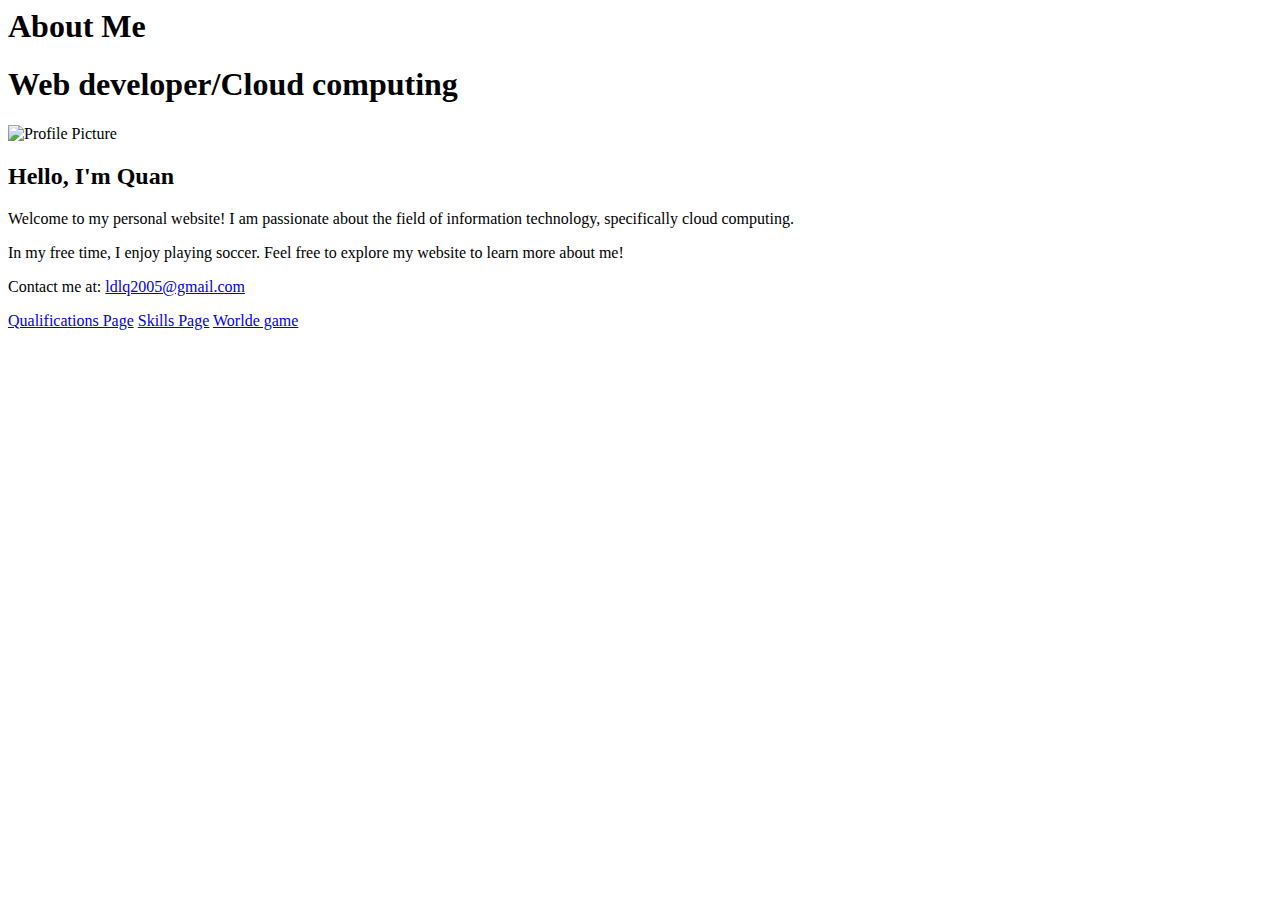
==== index.html @ 80c3765b "Update index.html" ====
</head>
<body>
  

    <header>
        <h1>About Me </h1>
         <h1> Web developer/Cloud computing </h1>
    </header>

    <section class="main-content">
        <div class="profile-picture">
            <!-- Replace the src attribute with the URL of your profile picture -->
            <img src="nhi.png" alt="Profile Picture">
        </div>

        <div class="bio">
            <h2>Hello, I'm Quan</h2>
            <p>Welcome to my personal website! I am passionate about the field of information technology, specifically cloud computing.</p>
            <p>In my free time, I enjoy playing soccer. Feel free to explore my website to learn more about me!</p>
        </div>
      
    </section>

    <footer>
        <p>Contact me at: <a href="ldlq2005@gmail.com">ldlq2005@gmail.com</a></p>
    </footer>
  <div class="topnav">
    <a href="Qualifications .html"> Qualifications  Page</a>
    <a href="Skills.html"> Skills Page</a>
      <a href="ahihi.html"> Worlde game</a>
       </div>

</body>
    
    
  
   
  

</html>
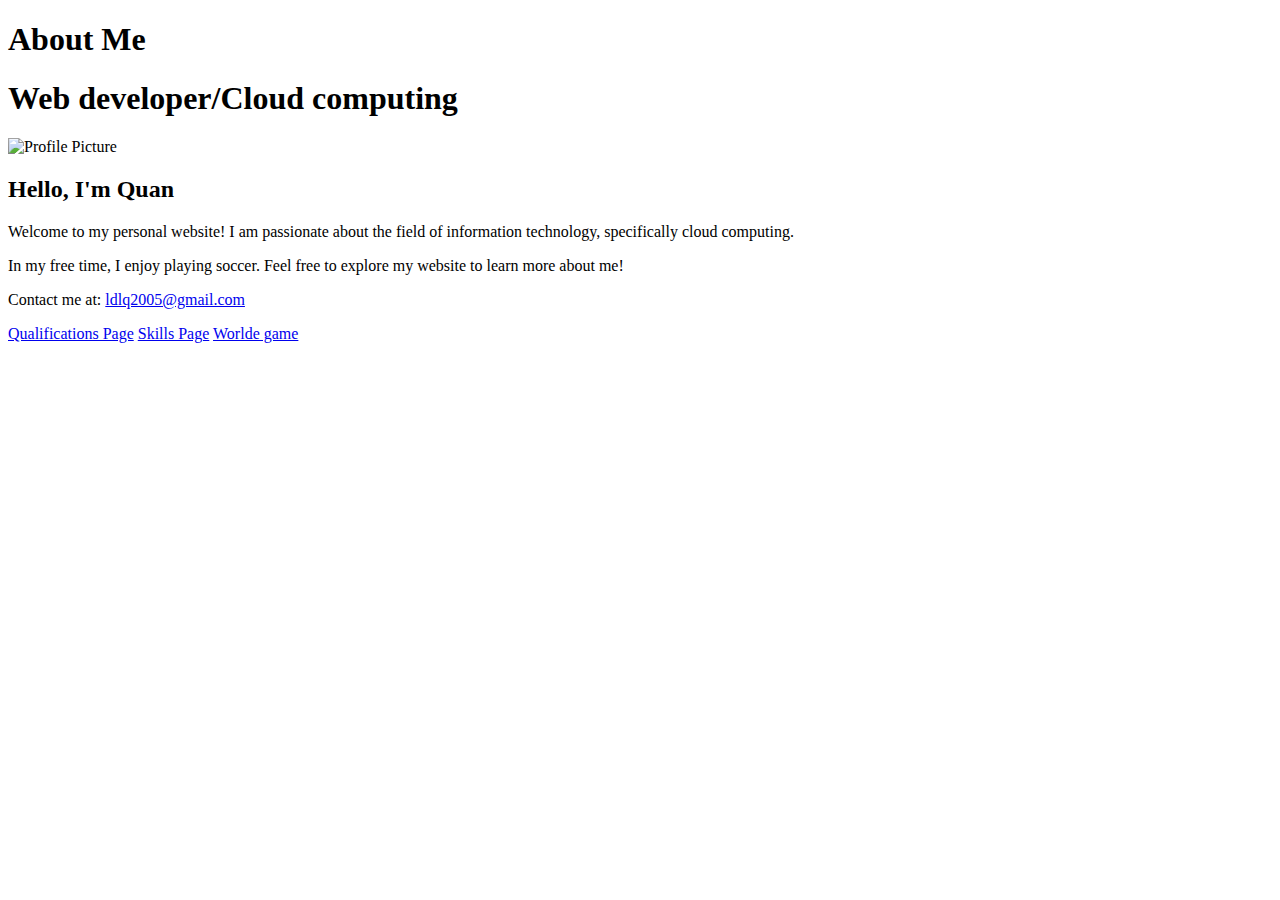
==== commit 789e86a4: "Update index.html" ====
--- a/index.html
+++ b/index.html
@@ -1,3 +1,14 @@
+<!DOCTYPE html>
+<html lang="en">
+  <html>
+ 
+
+<head>
+  
+    <meta charset="UTF-8">
+    <meta name="viewport" content="width=device-width, initial-scale=1.0">
+    <link rel="stylesheet" href="style.css">
+    <title>About Me</title>
 </head>
 <body>
   
@@ -41,7 +52,3 @@
 
 
 
-
-
-
-
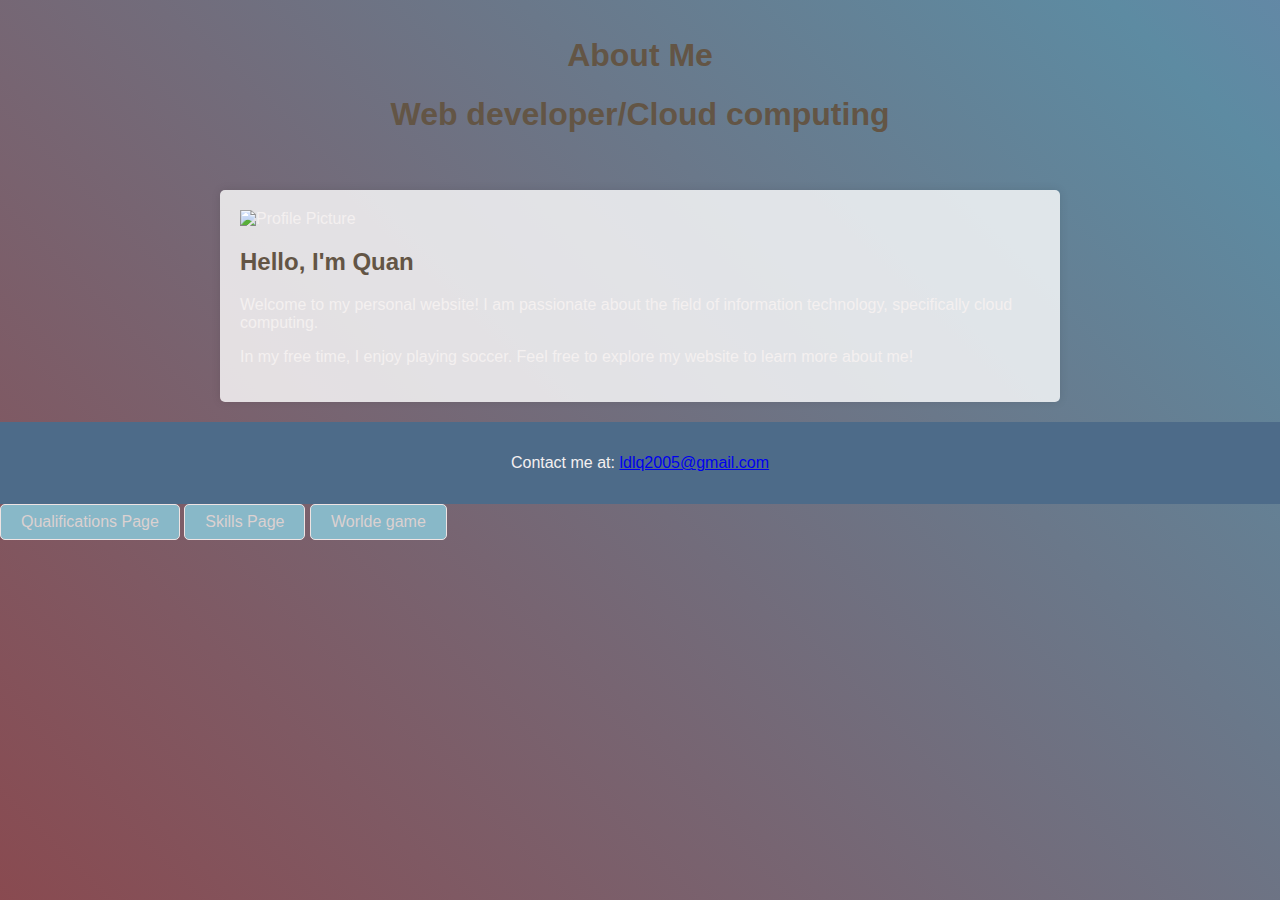
==== commit 1b42cf56: "Add files via upload" ====
--- a/index.html
+++ b/index.html
@@ -4,7 +4,6 @@
  
 
 <head>
-  
     <meta charset="UTF-8">
     <meta name="viewport" content="width=device-width, initial-scale=1.0">
     <link rel="stylesheet" href="style.css">
@@ -21,7 +20,7 @@
     <section class="main-content">
         <div class="profile-picture">
             <!-- Replace the src attribute with the URL of your profile picture -->
-            <img src="nhi.png" alt="Profile Picture">
+            <img src="cat1.jpeg" alt="Profile Picture">
         </div>
 
         <div class="bio">
@@ -52,3 +51,7 @@
 
 
 
+
+
+
+
--- a/style.css
+++ b/style.css
@@ -0,0 +1,91 @@
+
+body {
+  font-family: 'Roboto', sans-serif;
+  margin: 0;
+  padding: 0;
+  color: #f4f0f0;
+  background: linear-gradient(45deg, #993333, #5d8ba2, #b85ed9);
+  background-size: 300% 300%;
+  animation: gradientAnimation 5s ease infinite;
+}
+
+@keyframes gradientAnimation {
+  0% {
+    background-position: 0% 50%;
+  }
+  50% {
+    background-position: 100% 50%;
+  }
+  100% {
+    background-position: 0% 50%;
+  }
+}
+
+header {
+  background-color: transparent; 
+  color: #6c4242;
+  text-align: center;
+  padding: 1em 0;
+}
+
+/* Add a semi-transparent overlay to improve text visibility on the background */
+section {
+  position: relative;
+  max-width: 800px;
+  margin: 20px auto;
+  padding: 20px;
+  background: rgba(255, 255, 255, 0.8);
+  box-shadow: 0 0 10px rgba(0, 0, 0, 0.1);
+  border-radius: 5px;
+}
+
+h1, h2 {
+  color: #635545;
+}
+
+.button {
+  display: inline-block;
+  padding: 1em 2em;
+  background-color: #41c863;
+  color: #fff;
+  text-decoration: none;
+  border-radius: 5px;
+  transition: background-color 0.3s ease;
+}
+
+.button:hover {
+  background-color: #219c56;
+}
+
+footer {
+  background-color: #4d6b89;
+  color: #f4f0f0;
+  text-align: center;
+  padding: 1em 0;
+  
+
+  }
+  nav a{
+    display: block;
+    width: 100%;
+    text-align: center;
+  }
+  
+  .topnav a {
+    display: inline-block;
+  color: #dbd1d1;
+  text-decoration: none;
+  border: 1px solid #eee3e3;
+  padding: 8px 20px;
+  border-radius: 5px;
+  transition: background-color 0.4s, color 0.4s;
+  background-color:#88b8c8 ;
+  }
+  .topnav a:active {
+  color: #d01bb8; /* Change the color to red when the link is clicked */
+  }
+  
+  .topnav a:hover {
+     background-color: linear-gradient(45deg, #2fa4ac, #5d8ba2, #28bda0);
+     color: #2430d6;
+  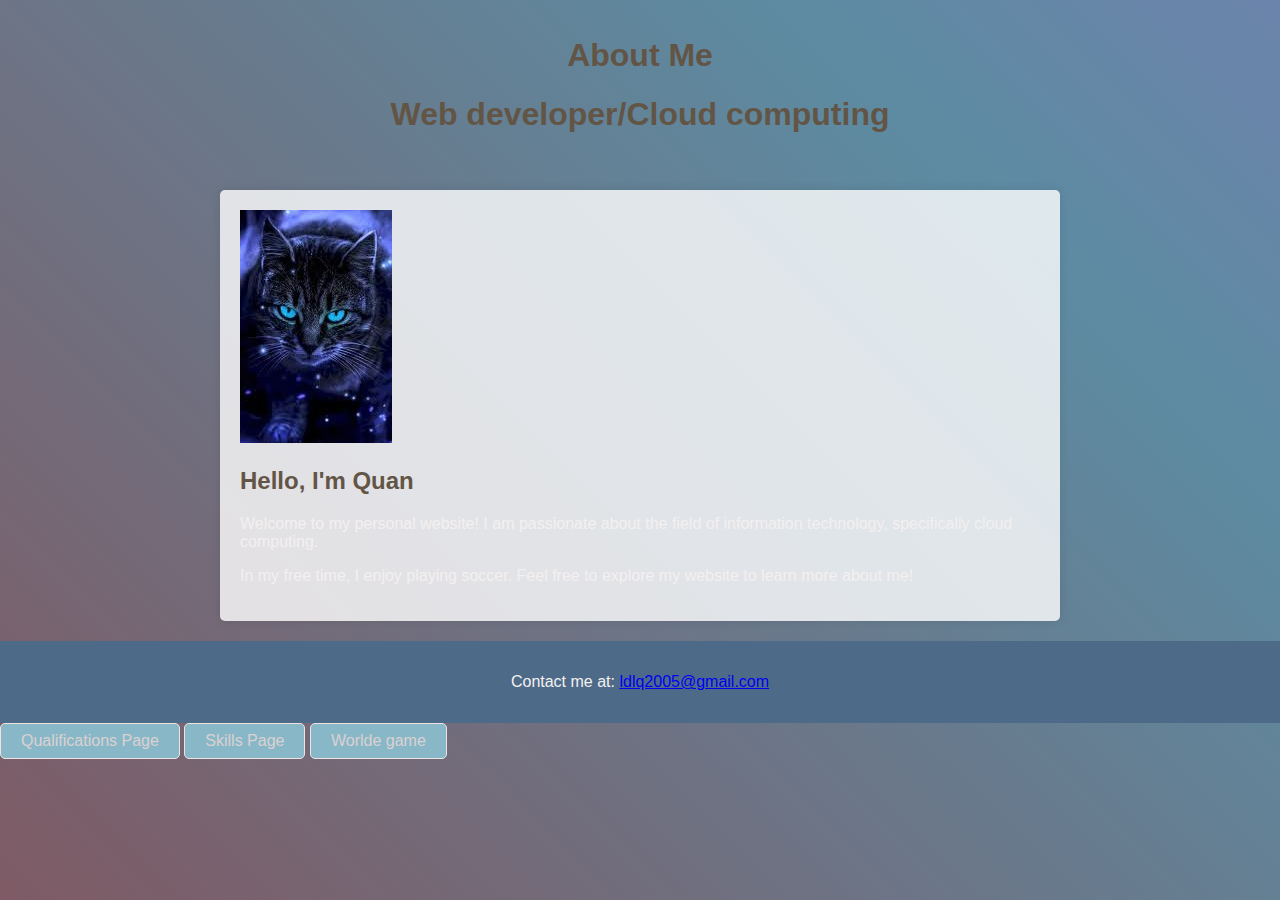
==== commit a497931b: "Update index.html" ====
(no text change in the page or its own stylesheets)
